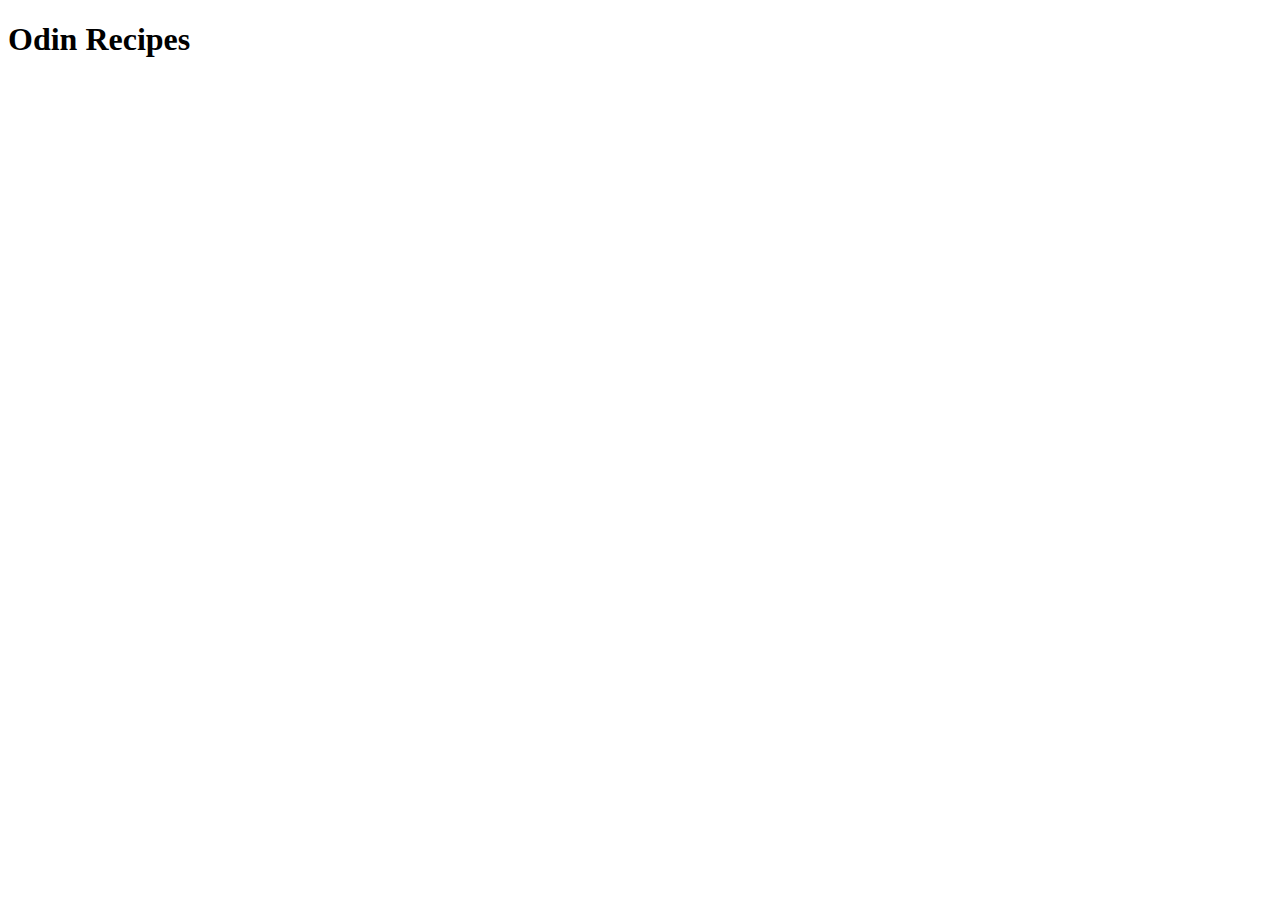
==== index.html @ 79b4c5c5 "We're making a website bay-bee" ====
<!DOCTYPE html>
<html lang="en">
  <head>
    <meta charset="UTF-8" />
    <meta http-equiv="X-UA-Compatible" content="IE=edge" />
    <meta name="viewport" content="width=device-width, initial-scale=1.0" />
    <link rel="stylesheet" href="/recipes/the-recipes/sesame-chicken.html" />
    <title>Recipes</title>
  </head>
  <body>
    <h1>Odin Recipes</h1>
  </body>
</html>
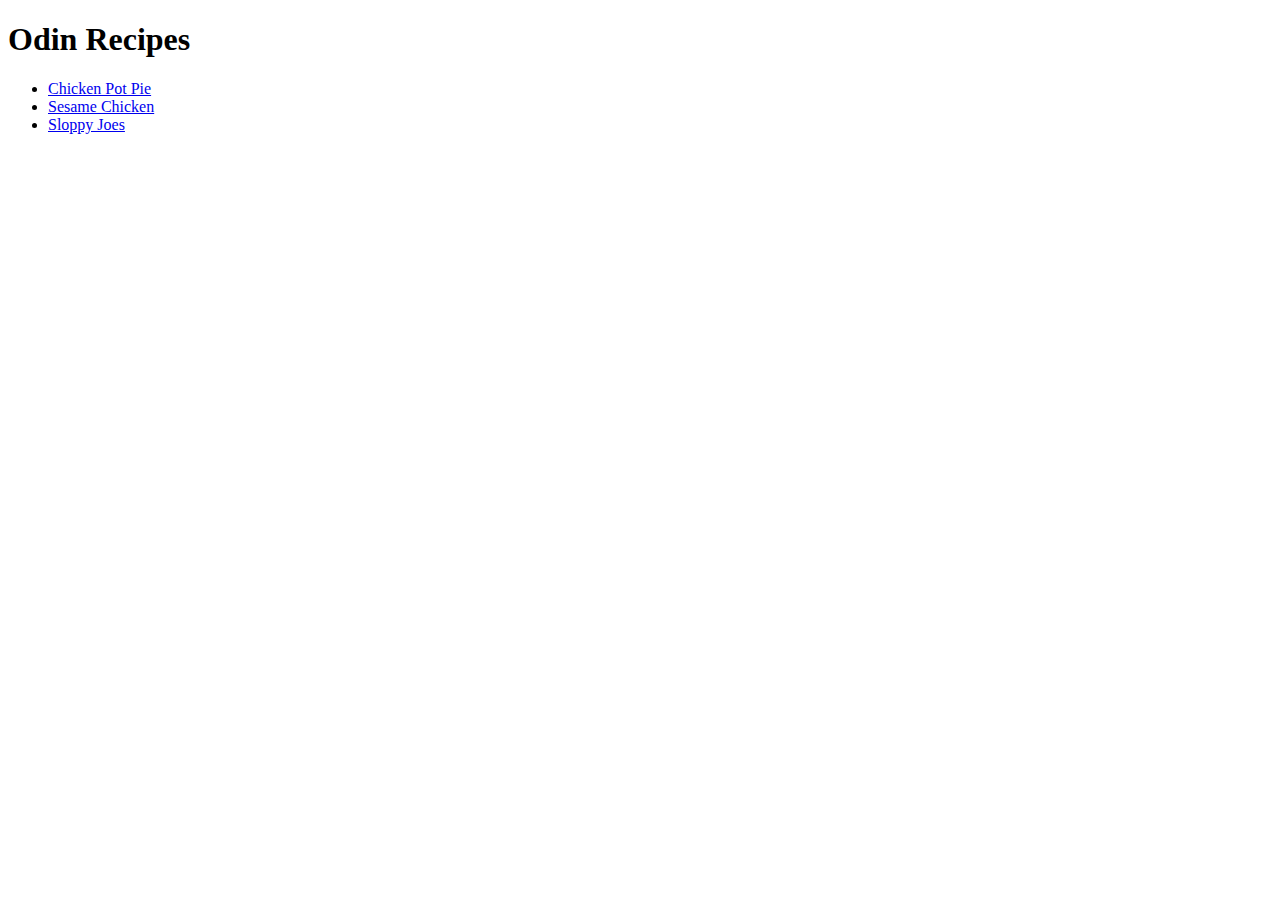
==== commit 1dff8859: "This is it y'all! My sick site is going live! JK not really." ====
--- a/index.html
+++ b/index.html
@@ -5,9 +5,20 @@
     <meta http-equiv="X-UA-Compatible" content="IE=edge" />
     <meta name="viewport" content="width=device-width, initial-scale=1.0" />
     <link rel="stylesheet" href="/recipes/the-recipes/sesame-chicken.html" />
+    <link rel="stylesheet" href="/recipes/the-recipes/chicken-pot-pie.html" />
+    <link rel="stylesheet" href="/recipes/the-recipes/sloppy-joes.html" />
     <title>Recipes</title>
   </head>
   <body>
     <h1>Odin Recipes</h1>
+    <ul>
+      <li>
+        <a href="/recipes/the-recipes/chicken-pot-pie.html">Chicken Pot Pie</a>
+      </li>
+      <li>
+        <a href="/recipes/the-recipes/sesame-chicken.html">Sesame Chicken</a>
+      </li>
+      <li><a href="/recipes/the-recipes/sloppy-joes.html">Sloppy Joes</a></li>
+    </ul>
   </body>
 </html>
